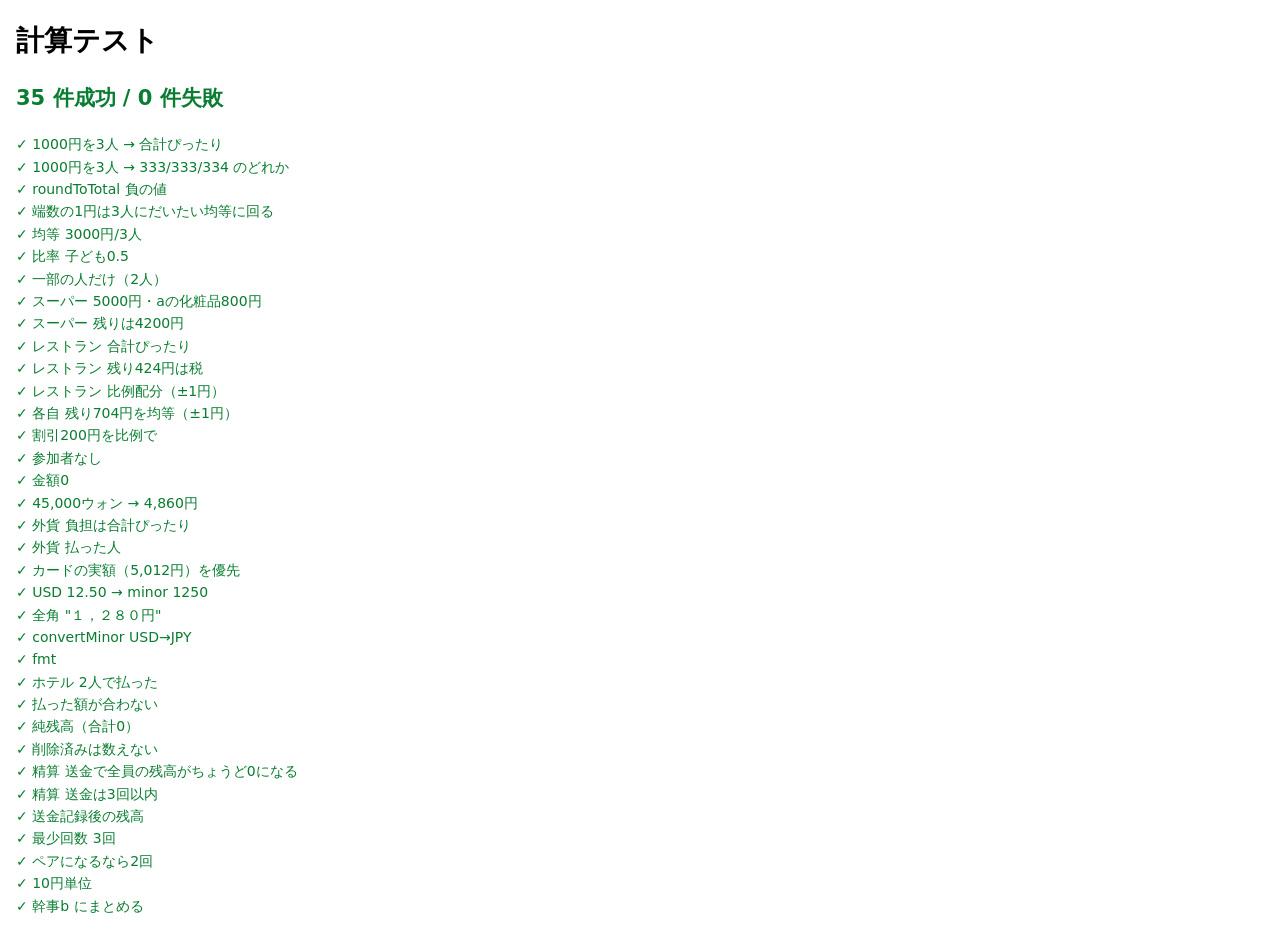
==== tests.html @ 32a38e09 "たびわり 初版：旅の立て替え記録と精算 - 均等（比率つき）/ 内訳 / 一人ずつ の3つの分け方、税・割引の比例配分 - レシートAI（Gemini無料枠、Edge Function経由でメンバー全" ====
<!doctype html>
<html lang="ja">
<head>
<meta charset="utf-8" />
<meta name="viewport" content="width=device-width, initial-scale=1" />
<title>たびわり 計算テスト</title>
<style>
  body { font: 14px/1.6 system-ui, sans-serif; margin: 16px; }
  .ok { color: #0a7d32; } .ng { color: #c62828; font-weight: 700; }
  pre { background: #f4f4f4; padding: 8px; overflow: auto; }
</style>
</head>
<body>
<h1>計算テスト</h1>
<div id="out"></div>
<script type="module">
import { computeShares, computeBalances, settle, allocate, roundToTotal, expenseInBase } from './src/lib/split.js';
import { parseAmount, fmt, convertMinor } from './src/lib/money.js';

const out = document.getElementById('out');
let pass = 0, fail = 0;
function eq(name, got, want) {
  const g = JSON.stringify(got), w = JSON.stringify(want);
  const ok = g === w;
  ok ? pass++ : fail++;
  out.insertAdjacentHTML('beforeend', `<div class="${ok ? 'ok' : 'ng'}">${ok ? '✓' : '✗'} ${name}${ok ? '' : `<pre>got:  ${g}\nwant: ${w}</pre>`}</div>`);
}
const total = (o) => Object.values(o).reduce((a, b) => a + b, 0);
const near = (got, want) => Object.keys(want).every((k) => Math.abs((got[k] ?? 0) - want[k]) < 1) && Object.keys(got).length === Object.keys(want).length;

// --- 端数 ---
eq('1000円を3人 → 合計ぴったり', total(Object.fromEntries(allocate(1000, [1, 1, 1]).map((v, i) => [i, v]))), 1000);
eq('1000円を3人 → 333/333/334 のどれか', allocate(1000, [1, 1, 1], ['a', 'b', 'c']).slice().sort(), [333, 333, 334]);
eq('roundToTotal 負の値', roundToTotal([-1.5, 1.5], 0).reduce((a, b) => a + b, 0), 0);
{
  // 同点の1円が毎回同じ人に行かない
  const counts = { a: 0, b: 0, c: 0 };
  for (let i = 0; i < 300; i++) {
    const r = computeShares({ id: 'e' + i, amount: 100, split: { mode: 'equal', members: ['a', 'b', 'c'] } });
    for (const id of ['a', 'b', 'c']) if (r.shares[id] === 34) counts[id]++;
  }
  eq('端数の1円は3人にだいたい均等に回る', Object.values(counts).every((c) => c > 70), true);
}

// --- 均等・比率 ---
eq('均等 3000円/3人', computeShares({ id: 'x', amount: 3000, split: { mode: 'equal', members: ['a', 'b', 'c'] } }).shares, { a: 1000, b: 1000, c: 1000 });
eq('比率 子ども0.5', computeShares({ id: 'x', amount: 5000, split: { mode: 'equal', members: ['a', 'b', 'c'], weights: { a: 1, b: 1, c: 0.5 } } }).shares, { a: 2000, b: 2000, c: 1000 });
eq('一部の人だけ（2人）', computeShares({ id: 'x', amount: 3000, split: { mode: 'equal', members: ['a', 'c'] } }).shares, { a: 1500, c: 1500 });

// --- スーパー：個人の物を抜いて残りを均等 ---
{
  const r = computeShares({ id: 'x', amount: 5000, split: { mode: 'items', members: ['a', 'b', 'c', 'd'], lines: [{ amount: 800, members: ['a'] }], rest: 'equal' } });
  eq('スーパー 5000円・aの化粧品800円', r.shares, { a: 1850, b: 1050, c: 1050, d: 1050 });
  eq('スーパー 残りは4200円', r.rest, 4200);
}

// --- レストラン：品目＋シェア＋外税を比例配分（質問のプレビューと同じ例）---
{
  const exp = { id: 'r', amount: 4664, split: { mode: 'items', members: ['h', 'y', 's'], rest: 'prop', lines: [
    { amount: 600, members: ['h', 'y'] },   // 生ビール2杯
    { amount: 380, members: ['s'] },        // ウーロン茶
    { amount: 1280, members: ['h'] },       // ハンバーグ
    { amount: 1100, members: ['y'] },       // パスタ
    { amount: 880, members: [] },           // シーザーサラダ（みんな）
  ] } };
  const r = computeShares(exp);
  eq('レストラン 合計ぴったり', total(r.shares), 4664);
  eq('レストラン 残り424円は税', r.rest, 424);
  // h: 300+1280+293.33=1873.33 → ×1.1 = 2060.67 / y: 300+1100+293.33=1693.33 → 1862.67 / s: 380+293.33=673.33 → 740.67
  eq('レストラン 比例配分（±1円）', near(r.shares, { h: 2060.67, y: 1862.67, s: 740.67 }), true);
}

// --- 各自の金額＋残りは均等 ---
{
  const r = computeShares({ id: 'z', amount: 4664, split: { mode: 'exact', members: ['h', 'y', 's'], exact: { h: 1880, y: 1700, s: 380 }, rest: 'equal' } });
  eq('各自 残り704円を均等（±1円）', near(r.shares, { h: 2114.67, y: 1934.67, s: 614.67 }), true);
}

// --- 内訳が合計を超える（割引として比例で減らす）---
{
  const r = computeShares({ id: 'd', amount: 1800, split: { mode: 'items', members: ['a', 'b'], rest: 'prop', lines: [{ amount: 1000, members: ['a'] }, { amount: 1000, members: ['b'] }] } });
  eq('割引200円を比例で', r.shares, { a: 900, b: 900 });
}

// --- 問題の検出 ---
eq('参加者なし', computeShares({ amount: 100, split: { mode: 'equal', members: [] } }).problem, '割る人を1人以上選んでください');
eq('金額0', computeShares({ amount: 0, split: { mode: 'equal', members: ['a'] } }).problem, '金額を入れてください');

// --- 外貨 ---
{
  const trip = { base: 'JPY', rates: { KRW: { rate: 0.108 } } };
  const r = expenseInBase({ id: 'k', amount: 45000, currency: 'KRW', paidBy: 'a', split: { mode: 'equal', members: ['a', 'b', 'c'] } }, trip);
  eq('45,000ウォン → 4,860円', r.total, 4860);
  eq('外貨 負担は合計ぴったり', total(r.shares), 4860);
  eq('外貨 払った人', r.paid, { a: 4860 });
  const r2 = expenseInBase({ id: 'k2', amount: 45000, currency: 'KRW', baseAmount: 5012, paidBy: 'a', split: { mode: 'equal', members: ['a', 'b'] } }, trip);
  eq('カードの実額（5,012円）を優先', r2.shares, { a: 2506, b: 2506 });
  eq('USD 12.50 → minor 1250', parseAmount('12.50', 'USD'), 1250);
  eq('全角 "１，２８０円"', parseAmount('１，２８０円', 'JPY'), 1280);
  eq('convertMinor USD→JPY', convertMinor(1250, 'USD', 'JPY', 150), 1875);
  eq('fmt', [fmt(1280, 'JPY'), fmt(-1280, 'JPY'), fmt(1250, 'USD'), fmt(1200, 'USD'), fmt(45000, 'KRW')], ['¥1,280', '−¥1,280', '$12.50', '$12', '₩45,000']);
}

// --- 複数人で払った ---
{
  const trip = { base: 'JPY' };
  const r = expenseInBase({ id: 'h', amount: 30000, payers: { a: 20000, b: 10000 }, split: { mode: 'equal', members: ['a', 'b', 'c'] } }, trip);
  eq('ホテル 2人で払った', r.paid, { a: 20000, b: 10000 });
  const bad = expenseInBase({ id: 'h', amount: 30000, payers: { a: 20000, b: 9000 }, split: { mode: 'equal', members: ['a', 'b', 'c'] } }, trip);
  eq('払った額が合わない', bad.problem, '払った額の合計が支払額と合っていません');
}

// --- 旅行全体＋精算 ---
{
  const trip = { base: 'JPY', rates: {} };
  const members = ['a', 'b', 'c', 'd'].map((id) => ({ id }));
  const exps = [
    { id: '1', amount: 12000, paidBy: 'a', split: { mode: 'equal', members: ['a', 'b', 'c', 'd'] } },
    { id: '2', amount: 8000, paidBy: 'b', split: { mode: 'equal', members: ['a', 'b', 'c', 'd'] } },
    { id: '3', amount: 3000, paidBy: 'c', split: { mode: 'equal', members: ['c', 'd'] } },
    { id: '4', amount: 999, paidBy: 'd', split: { mode: 'equal', members: ['a'] }, deleted: true },
  ];
  const bal = computeBalances(trip, members, exps);
  const nets = Object.fromEntries(Object.entries(bal.members).map(([k, v]) => [k, v.net]));
  eq('純残高（合計0）', nets, { a: 7000, b: 3000, c: -3500, d: -6500 });
  eq('削除済みは数えない', bal.count, 3);
  const s = settle(nets, { order: ['a', 'b', 'c', 'd'] });
  const moved = s.transfers.reduce((acc, t) => { acc[t.from] = (acc[t.from] ?? 0) - t.amount; acc[t.to] = (acc[t.to] ?? 0) + t.amount; return acc; }, {});
  eq('精算 送金で全員の残高がちょうど0になる', ['a', 'b', 'c', 'd'].map((id) => moved[id] ?? 0), [7000, 3000, -3500, -6500]);
  eq('精算 送金は3回以内', s.transfers.length <= 3, true);

  // 精算済みの送金を記録すると残りが減る
  const exps2 = exps.concat([{ id: 't1', kind: 'transfer', from: 'd', to: 'a', amount: 6500 }]);
  const bal2 = computeBalances(trip, members, exps2);
  eq('送金記録後の残高', Object.fromEntries(Object.entries(bal2.members).map(([k, v]) => [k, v.net])), { a: 500, b: 3000, c: -3500, d: 0 });
}
{
  // 最少回数：2組に分かれるケース（貪欲だと4回、最適は3回）
  const nets = { a: 5, b: -5, c: 7, d: -3, e: -4 };
  eq('最少回数 3回', settle(nets).transfers.length, 3);
  const nets2 = { a: 100, b: 100, c: -100, d: -100 };
  eq('ペアになるなら2回', settle(nets2).transfers.length, 2);
}
{
  // 端数まとめ（10円単位）と幹事
  const nets = { a: 1234, b: -617, c: -617 };
  const s = settle(nets, { unit: 10, order: ['a', 'b', 'c'] });
  eq('10円単位', s.transfers.every((t) => t.amount % 10 === 0), true);
  const s2 = settle({ a: 3000, b: -1000, c: -1000, d: -1000 }, { hub: 'b', order: ['a', 'b', 'c', 'd'] });
  eq('幹事b にまとめる', s2.transfers, [{ from: 'b', to: 'a', amount: 3000 }, { from: 'c', to: 'b', amount: 1000 }, { from: 'd', to: 'b', amount: 1000 }]);
}

out.insertAdjacentHTML('afterbegin', `<h2 id="summary" class="${fail ? 'ng' : 'ok'}">${pass} 件成功 / ${fail} 件失敗</h2>`);
</script>
</body>
</html>
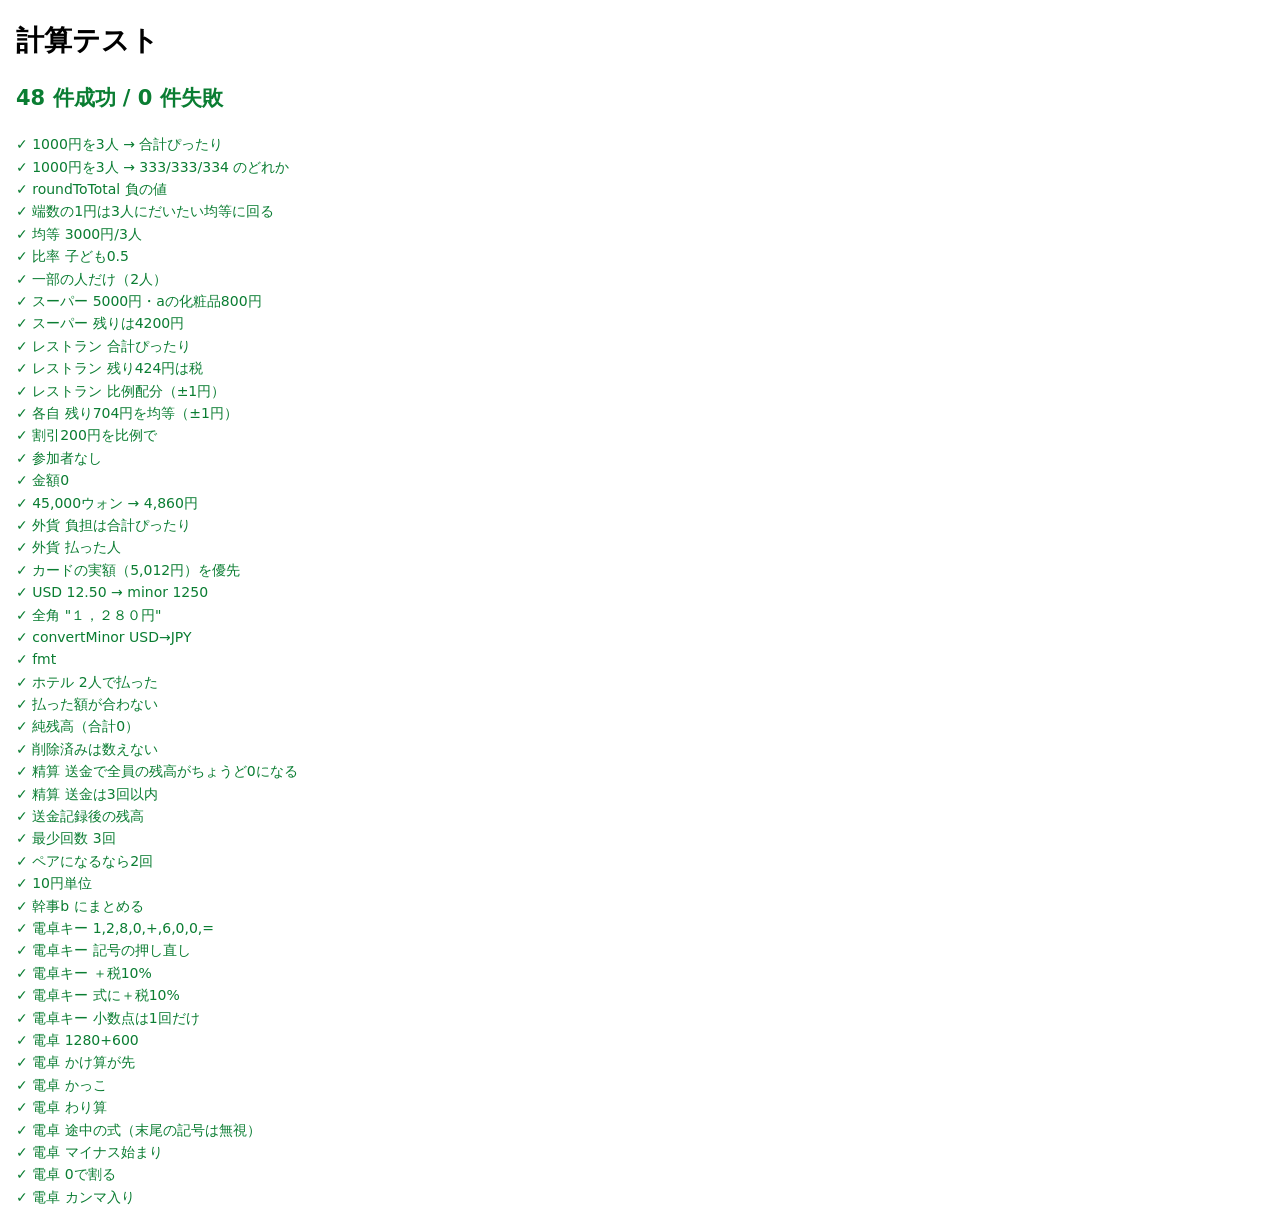
==== commit 46d28b8a: "白基調・精算の合計と利用額・電卓を追加（v1.1.0） - ダークモードの端末でも常に白基調で表示 - 精算タブに「旅の合計と一人ずつの利用額」の表示スイッチ（LINEの文面にも反映） - 電卓：金額" ====
--- a/tests.html
+++ b/tests.html
@@ -150,6 +150,25 @@
   eq('幹事b にまとめる', s2.transfers, [{ from: 'b', to: 'a', amount: 3000 }, { from: 'c', to: 'b', amount: 1000 }, { from: 'd', to: 'b', amount: 1000 }]);
 }
 
+// --- 電卓 ---
+{
+  const { evaluate, pushKey } = await import('./src/lib/calc.js');
+  const typeKeys = (keys) => keys.reduce((e, k) => pushKey(e, k), '');
+  eq('電卓キー 1,2,8,0,+,6,0,0,=', typeKeys(['1','2','8','0','+','6','0','0','=']), '1880');
+  eq('電卓キー 記号の押し直し', typeKeys(['5','+','×','2']), '5×2');
+  eq('電卓キー ＋税10%', typeKeys(['1','0','0','0','%tax10']), '1000×1.1');
+  eq('電卓キー 式に＋税10%', typeKeys(['5','0','0','+','5','0','0','%tax10']), '(500+500)×1.1');
+  eq('電卓キー 小数点は1回だけ', typeKeys(['1','.','5','.','2']), '1.52');
+  eq('電卓 1280+600', evaluate('1280+600'), 1880);
+  eq('電卓 かけ算が先', evaluate('100+20×3'), 160);
+  eq('電卓 かっこ', evaluate('(1280+600)×1.1'), 2068);
+  eq('電卓 わり算', evaluate('4664÷4'), 1166);
+  eq('電卓 途中の式（末尾の記号は無視）', evaluate('1200+'), 1200);
+  eq('電卓 マイナス始まり', evaluate('−500+2000'), 1500);
+  eq('電卓 0で割る', evaluate('10÷0'), null);
+  eq('電卓 カンマ入り', evaluate('1,280+1,000'), 2280);
+}
+
 out.insertAdjacentHTML('afterbegin', `<h2 id="summary" class="${fail ? 'ng' : 'ok'}">${pass} 件成功 / ${fail} 件失敗</h2>`);
 </script>
 </body>
